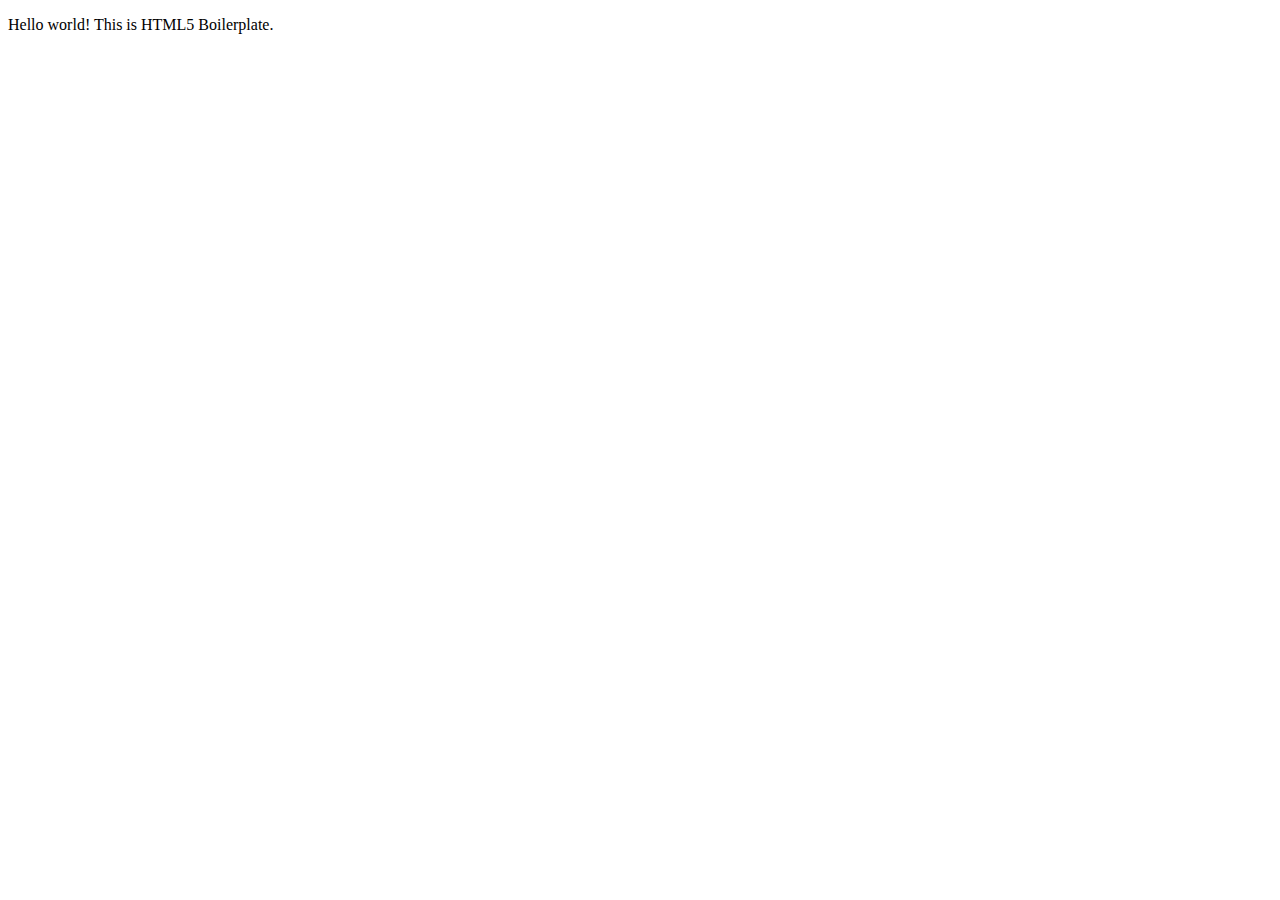
==== index.html @ fbf3154b "initial commit" ====
<!doctype html>
<html class="no-js" lang="">

<head>
  <meta charset="utf-8">
  <title></title>
  <meta name="description" content="">
  <meta name="viewport" content="width=device-width, initial-scale=1">

  <link rel="manifest" href="site.webmanifest">
  <link rel="apple-touch-icon" href="icon.png">
  <!-- Place favicon.ico in the root directory -->

  <link rel="stylesheet" href="css/normalize.css">
  <link rel="stylesheet" href="css/main.css">

  <meta name="theme-color" content="#fafafa">
</head>

<body>
  <!--[if lte IE 9]>
    <p class="browserupgrade">You are using an <strong>outdated</strong> browser. Please <a href="https://browsehappy.com/">upgrade your browser</a> to improve your experience and security.</p>
  <![endif]-->

  <!-- Add your site or application content here -->
  <p>Hello world! This is HTML5 Boilerplate.</p>

</body>

</html>
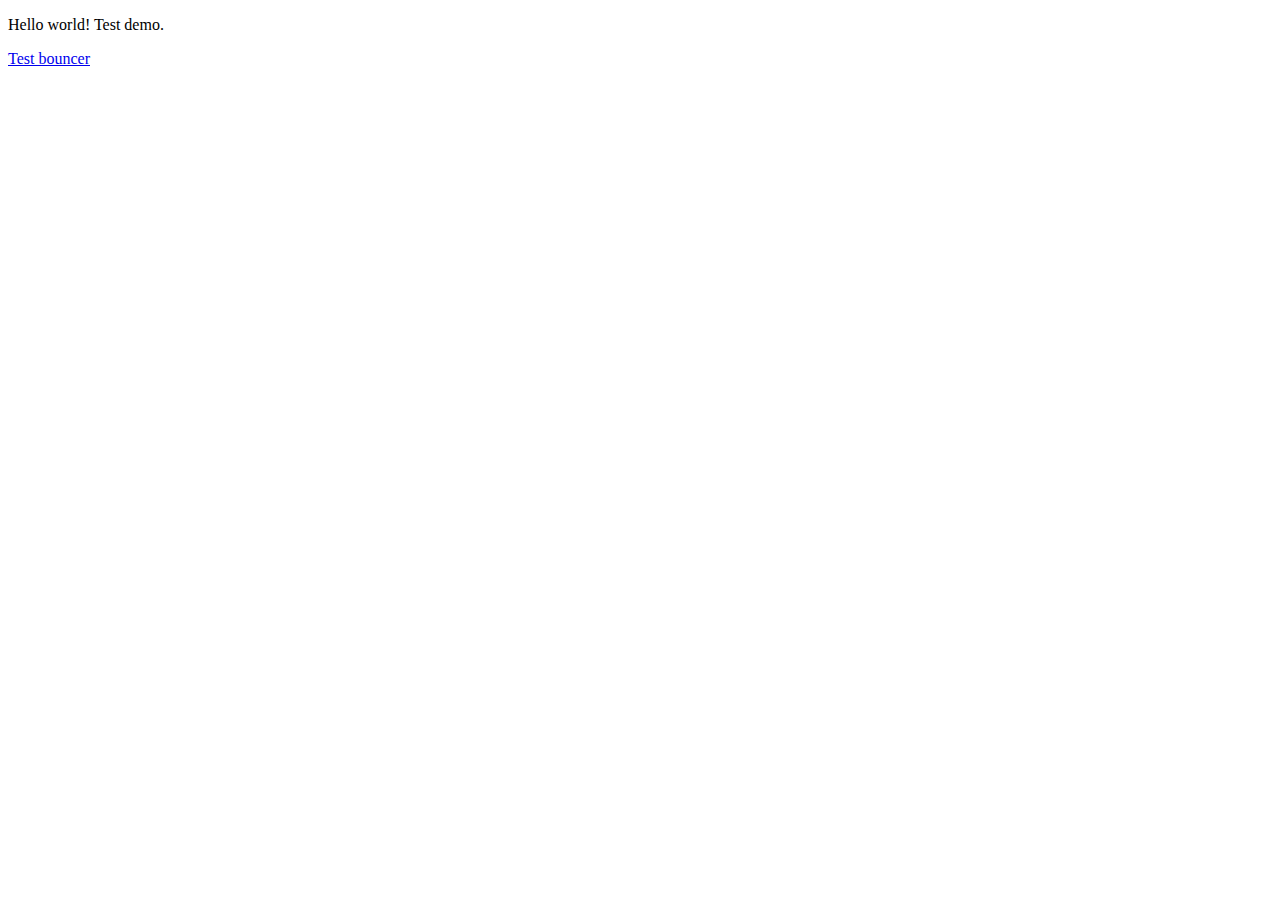
==== commit a495b051: "added readme and implemented qr scanner" ====
--- a/index.html
+++ b/index.html
@@ -11,8 +11,6 @@
   <link rel="apple-touch-icon" href="icon.png">
   <!-- Place favicon.ico in the root directory -->
 
-  <link rel="stylesheet" href="css/normalize.css">
-  <link rel="stylesheet" href="css/main.css">
 
   <meta name="theme-color" content="#fafafa">
 </head>
@@ -23,8 +21,8 @@
   <![endif]-->
 
   <!-- Add your site or application content here -->
-  <p>Hello world! This is HTML5 Boilerplate.</p>
-
+  <p>Hello world! Test demo.</p>
+  <a href="./html/scan/index.html">Test bouncer</a>
 </body>
 
 </html>
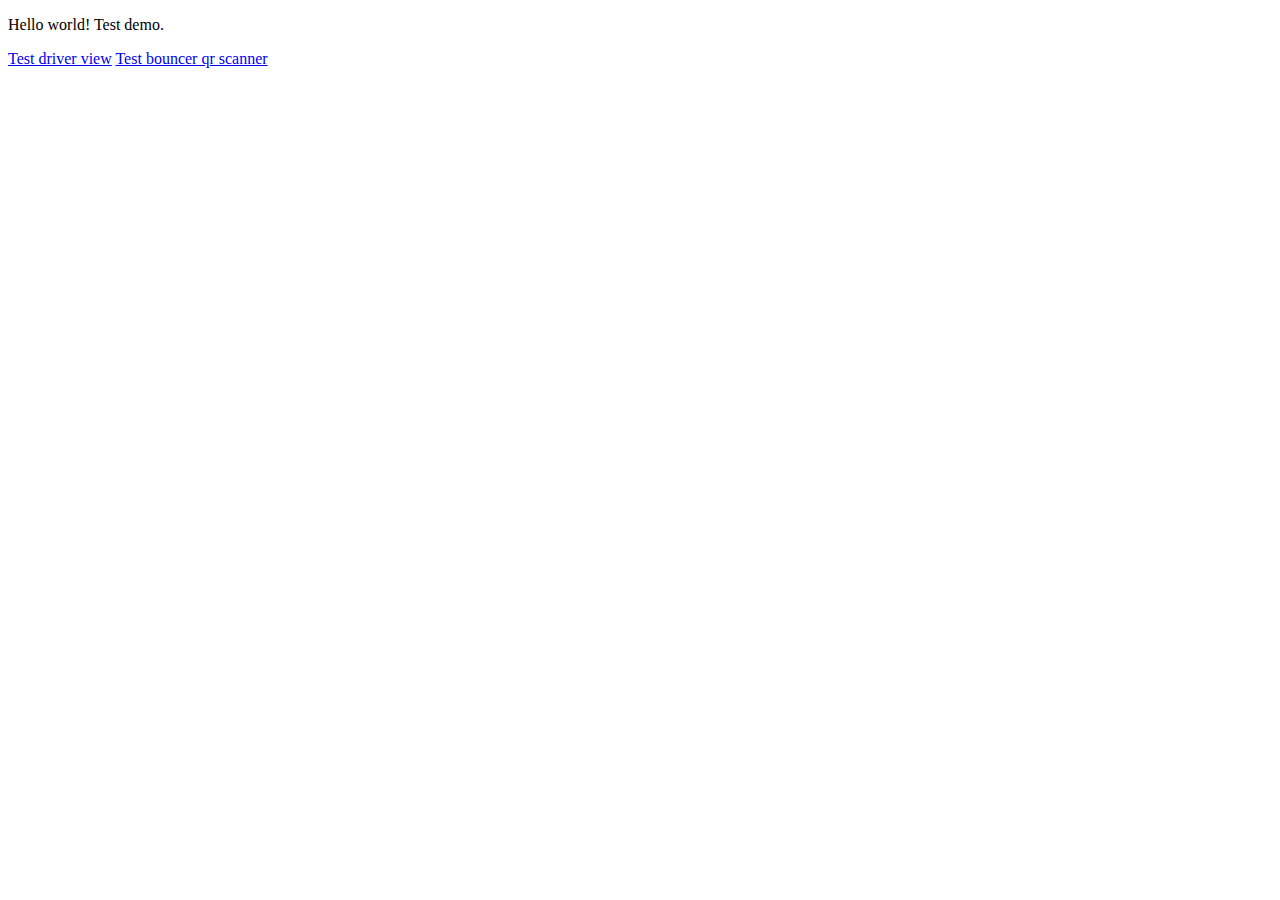
==== commit 3f5c0c5f: "implement route at index.html" ====
--- a/index.html
+++ b/index.html
@@ -22,7 +22,9 @@
 
   <!-- Add your site or application content here -->
   <p>Hello world! Test demo.</p>
-  <a href="./html/scan/index.html">Test bouncer</a>
+  <a href="./html/license/index.html">Test driver view</a>
+
+  <a href="./html/scan/index.html">Test bouncer qr scanner</a>
 </body>
 
 </html>
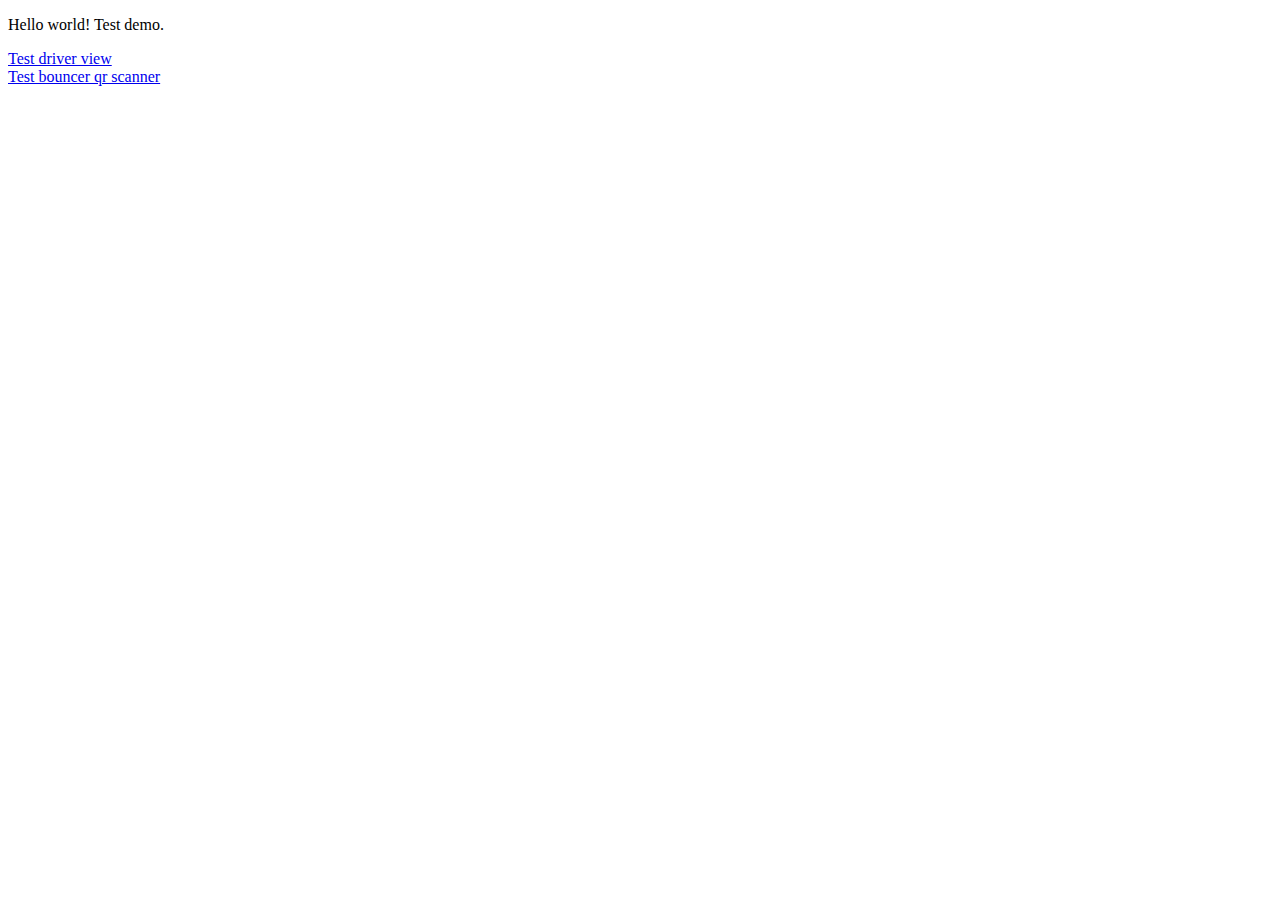
==== commit dace918e: "added new line for index.html" ====
--- a/index.html
+++ b/index.html
@@ -22,7 +22,7 @@
 
   <!-- Add your site or application content here -->
   <p>Hello world! Test demo.</p>
-  <a href="./html/license/index.html">Test driver view</a>
+  <a style="display: block;"href="./html/license/index.html">Test driver view</a>
 
   <a href="./html/scan/index.html">Test bouncer qr scanner</a>
 </body>
